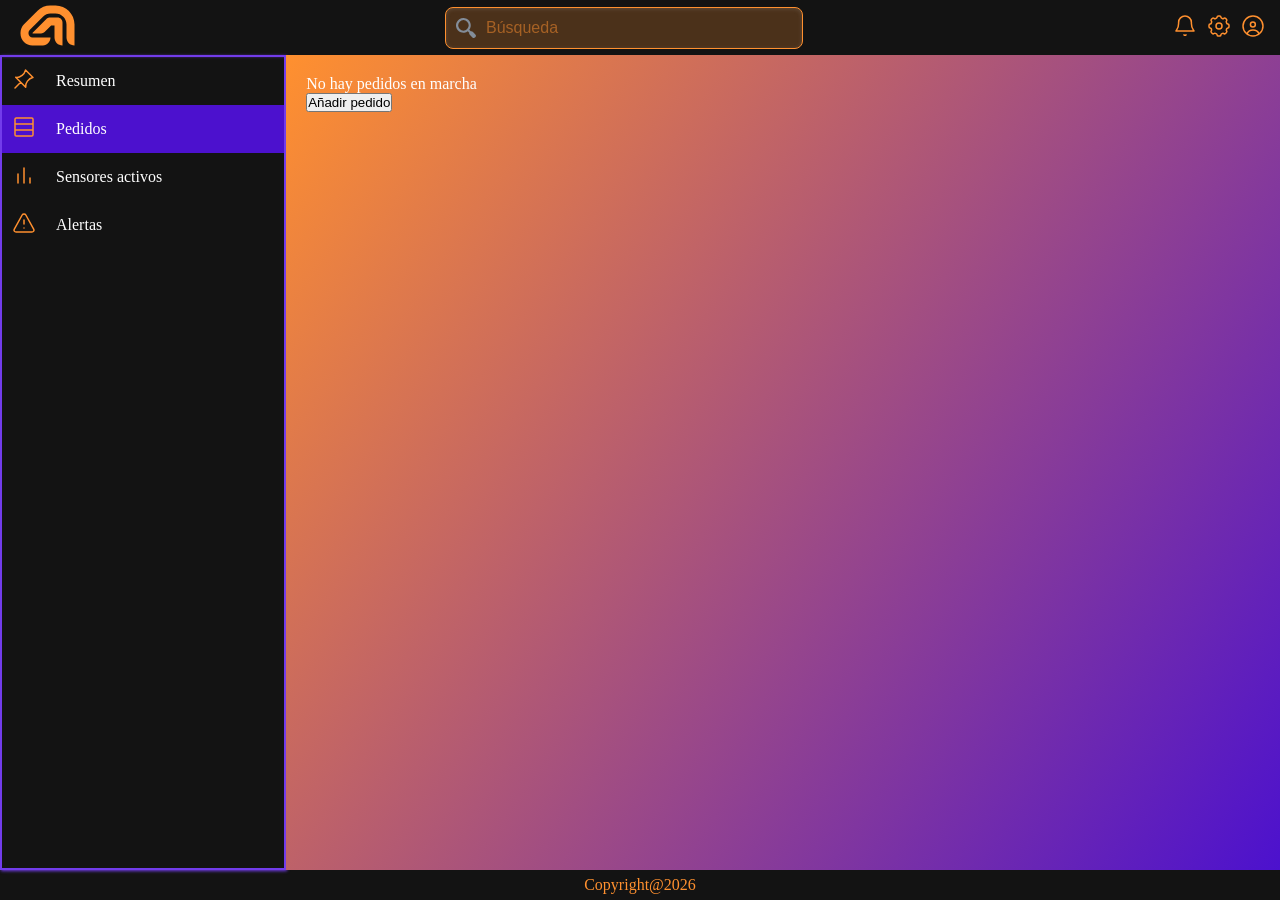
==== pedidos.html @ 4f128c08 "dia 18" ====
<!DOCTYPE html>
<html lang="es">
<head>
    <meta charset="UTF-8">
    <meta name="viewport" content="width=device-width, initial-scale=1.0">
    <title>Dashboard</title>
    <link rel="stylesheet" href="css/index.css">
</head>
<body>
    <header>
        <div id="logo" class="logo"><svg width="55" height="41" viewBox="0 0 55 41" fill="none" xmlns="http://www.w3.org/2000/svg">
<path d="M35.5 0.5C45.9934 0.5 54.5 9.00659 54.5 19.5V40.5C50.0817 40.5 46.5 36.9183 46.5 32.5V19.5C46.5 13.4249 41.5751 8.5 35.5 8.5H30.2988C27.6467 8.50004 25.1029 9.55339 23.2275 11.4287L9.67188 24.9854C8.92179 25.7354 8.50006 26.7527 8.5 27.8135V28.5C8.5 30.7091 10.2909 32.5 12.5 32.5H30.5C30.5 36.7801 27.1389 40.2748 22.9121 40.4893L22.5 40.5H12.5C5.87259 40.5 0.5 35.1274 0.5 28.5V27.8135C0.500062 24.631 1.76427 21.5785 4.01465 19.3281L17.5713 5.77246C20.9469 2.39685 25.525 0.500044 30.2988 0.5H35.5Z" fill="#ff902f"></path>
<path d="M37.5 12.5C40.2614 12.5 42.5 14.7386 42.5 17.5V40.5C38.0817 40.5 34.5 36.9183 34.5 32.5V20.5H31.1562L24.6207 27.0355C23.683 27.9732 22.4113 28.5 21.0852 28.5H12.9775C12.5588 28.5 12.3491 27.9937 12.6452 27.6976L26.3789 13.9648C27.3165 13.0272 28.588 12.5 29.9141 12.5H37.5Z" fill="#ff902f"></path>
</svg></div>
        <div id="busqueda" class="busqueda">
            <input type="text" class="input-inset" placeholder="Búsqueda"> </div>
        <div id="menu" class="menu">
            <div class="alertas menu-icon"><svg width="24" height="24" viewBox="0 0 24 24" fill="none" xmlns="http://www.w3.org/2000/svg">
<path d="M11 20.8889C11.5344 21.4827 12.4656 21.4827 13 20.8889M5.6 8.4V9.45798C5.6 11.7583 4.93512 14.0096 3.68539 15.9408L3 17H21L20.3146 15.9409C19.0649 14.0096 18.4 11.7583 18.4 9.45798V8.4C18.4 4.86537 15.5346 2 12 2C8.46538 2 5.6 4.86538 5.6 8.4Z" stroke="#ff902f" stroke-width="1.5" stroke-linecap="round" stroke-linejoin="round"></path>
</svg></div>
            <div class="configuracion menu-icon"><svg width="24" height="24" viewBox="0 0 24 24" fill="none" xmlns="http://www.w3.org/2000/svg">
<path d="M10.0761 3.16311C10.136 2.50438 10.6883 2 11.3497 2H12.6503C13.3117 2 13.864 2.50438 13.9239 3.16311C13.9731 3.70392 14.3623 4.14543 14.8708 4.336C15.0015 4.38499 15.1307 4.43724 15.2582 4.49263C15.7613 4.71129 16.3531 4.66938 16.7745 4.31818C17.2953 3.8842 18.0611 3.91894 18.5404 4.39829L19.4584 5.31623C19.9154 5.77326 19.9485 6.50338 19.5347 6.99992C19.1901 7.41349 19.158 7.99745 19.3897 8.48341C19.49 8.69386 19.5816 8.90926 19.664 9.12916C19.8546 9.63767 20.2961 10.0269 20.8369 10.0761C21.4956 10.136 22 10.6883 22 11.3497V12.6503C22 13.3117 21.4956 13.864 20.8369 13.9239C20.2961 13.9731 19.8546 14.3623 19.664 14.8708C19.59 15.0682 19.5086 15.262 19.4202 15.4518C19.2053 15.913 19.2401 16.4637 19.5658 16.8546C19.962 17.33 19.9303 18.0291 19.4927 18.4667L18.4667 19.4927C18.0291 19.9303 17.33 19.962 16.8546 19.5658C16.4637 19.2401 15.913 19.2053 15.4518 19.4202C15.262 19.5086 15.0682 19.59 14.8708 19.664C14.3623 19.8546 13.9731 20.2961 13.9239 20.8369C13.864 21.4956 13.3117 22 12.6503 22H11.3497C10.6883 22 10.136 21.4956 10.0761 20.8369C10.0269 20.2961 9.63767 19.8546 9.12917 19.664C8.90927 19.5816 8.69387 19.49 8.48343 19.3897C7.99746 19.158 7.4135 19.1901 6.99992 19.5347C6.50338 19.9485 5.77325 19.9154 5.31622 19.4584L4.39829 18.5404C3.91893 18.0611 3.8842 17.2953 4.31818 16.7745C4.66939 16.3531 4.71129 15.7613 4.49263 15.2582C4.43724 15.1307 4.385 15.0016 4.336 14.8708C4.14544 14.3623 3.70392 13.9731 3.16311 13.9239C2.50438 13.864 2 13.3117 2 12.6503V11.3497C2 10.6883 2.50438 10.136 3.16311 10.0761C3.70393 10.0269 4.14544 9.63768 4.33601 9.12917C4.3936 8.9755 4.45568 8.82402 4.52209 8.67489C4.7571 8.14716 4.71804 7.52257 4.34821 7.07877C3.89722 6.53758 3.93332 5.74179 4.43145 5.24365L5.24364 4.43146C5.74178 3.93332 6.53757 3.89722 7.07876 4.34822C7.52256 4.71805 8.14715 4.7571 8.67488 4.52209C8.82401 4.45568 8.97549 4.3936 9.12916 4.33601C9.63767 4.14544 10.0269 3.70393 10.0761 3.16311Z" stroke="#ff902f" stroke-width="1.5" stroke-linecap="round" stroke-linejoin="round"></path>
<path d="M15 12C15 13.6569 13.6569 15 12 15C10.3431 15 9 13.6569 9 12C9 10.3431 10.3431 9 12 9C13.6569 9 15 10.3431 15 12Z" stroke="#ff902f" stroke-width="1.5" stroke-linecap="round" stroke-linejoin="round"></path>
</svg></div>
            <div class="usuario menu-icon"><svg width="24" height="24" viewBox="0 0 24 24" fill="none" xmlns="http://www.w3.org/2000/svg">
<path d="M5.75988 19.8248C6.9173 17.5547 9.27709 16 12 16C14.7019 16 17.0462 17.5308 18.2131 19.7723M14.3333 10.4444C14.3333 11.7945 13.2389 12.8889 11.8889 12.8889C10.5389 12.8889 9.44444 11.7945 9.44444 10.4444C9.44444 9.09442 10.5389 8 11.8889 8C13.2389 8 14.3333 9.09442 14.3333 10.4444ZM12 22C6.47715 22 2 17.5228 2 12C2 6.47715 6.47715 2 12 2C17.5228 2 22 6.47715 22 12C22 17.5228 17.5228 22 12 22Z" stroke="#ff902f" stroke-width="1.5" stroke-linecap="round" stroke-linejoin="round"></path>
</svg></div>
        </div>
    </header>
  
    <main id="container-main"> 
    <div id="container-navegacion">
        <ul id="navegacion">
            <li ><a href="index.html"><span class="icon"><svg width="24" height="24" viewBox="0 0 24 24" fill="none" xmlns="http://www.w3.org/2000/svg">
<path d="M3 21L8.70297 15.297M8.70297 15.297L13.6931 20.2871C13.4081 18.1784 13.9837 16.0436 15.2901 14.3639L15.6661 13.8805C16.9294 12.2562 18.692 11.0925 20.682 10.5688L21 10.4851L13.5149 3L13.4312 3.318C12.9075 5.30803 11.7438 7.07057 10.1195 8.33393L9.63607 8.7099C7.95638 10.0163 5.82164 10.5919 3.71287 10.3069L8.70297 15.297Z" stroke="#ff902f" stroke-width="1.5" stroke-linecap="round" stroke-linejoin="round"></path>
</svg></span> Resumen</a></li>
            <li class="active"><a href="pedidos.html"><span class="icon"><svg width="24" height="24" viewBox="0 0 24 24" fill="none" xmlns="http://www.w3.org/2000/svg">
<path d="M3 15H21M3 9H21M4.25 21H19.75C20.4404 21 21 20.4404 21 19.75V4.25C21 3.55964 20.4404 3 19.75 3H4.25C3.55964 3 3 3.55964 3 4.25V19.75C3 20.4404 3.55964 21 4.25 21Z" stroke="#ff902f" stroke-width="1.5" stroke-linecap="round" stroke-linejoin="round"></path>
</svg></span> Pedidos</a></li>
            <li><a href="sensores.html"><span class="icon"><svg width="24" height="24" viewBox="0 0 24 24" fill="none" xmlns="http://www.w3.org/2000/svg">
<path d="M12 5V20M18 15V20M6 11L6 20" stroke="#ff902f" stroke-width="1.5" stroke-linecap="round" stroke-linejoin="round"></path>
</svg></span> Sensores activos</a></li>
            <li><a href="alertas.html"><span class="icon"><svg width="24" height="24" viewBox="0 0 24 24" fill="none" xmlns="http://www.w3.org/2000/svg">
<path d="M12 9V13M12 17.0195V17M10.1643 4.00506L2.20164 18.4695C1.55571 19.6428 2.54022 21 4.0373 21H19.9627C21.4598 21 22.4443 19.6428 21.7984 18.4695L13.8357 4.00506C13.0979 2.66498 10.9021 2.66498 10.1643 4.00506Z" stroke="#ff902f" stroke-width="1.5" stroke-linecap="round" stroke-linejoin="round"></path>
</svg></span> Alertas</a></li>
          
        </ul>
    </div>
        <article class="content-main">
            <section class="pedidos">No hay pedidos en marcha
                <div class="icon"><button>Añadir pedido</button></div>
            </section>
            <section class="form">
                <form action="">
                    
                </form>
            </section>
            
        </article>
    </main>
    <footer>
        Copyright@2026
    </footer>
</body>
</html>
---- css/index.css ----
@import url('https://fonts.googleapis.com/css2?family=Quicksand:wght@300..700&display=swap');
:root{
    --primary-color: #723CEB;
    --purple-gradient: #4C11ce;
    --orange-gradient: #ff902f;
    --color-background: #131313;
    --color-text: #ffffff;
    --p-low: 5px;
    --p-medio:10px;
    --p-high:20px;
    --m-medio:10px;
    --m-high: 20px;

}

*{
    padding: 0;
    margin: 0;
}
.button{
    border-radius: 50px;
background: linear-gradient(145deg,#f0f0f0, #cacaca);
box-shadow:  20px 20px 60px #bebebe,
             -20px -20px 60px #ffffff;
}

body{
   display: flex;
   height: 100dvh;
   flex-direction: column;
    background-color: var(--color-background);
    color: var(--color-text) ;
}
header{
    display: flex;
    justify-content: space-between;
    align-items:center;
    width: 100%;
    box-shadow: 1px 1px 3px var(--primary-color);

    #logo{
        padding: var(--p-low);
        padding-left: var(--p-high);
    }
    
}
/* Input Search */
.input-inset{
font-size: 16px;
line-height: 1.5;
background: #ff902f3c;
background-image: url("data:image/svg+xml;utf8,<svg xmlns='http://www.w3.org/2000/svg' width='19' height='19' viewBox='0 0 19 19'><path fill='%23838D99' d='M13.98 12.57a2 2 0 0 1 1.93.52l2.5 2.5a2 2 0 0 1-2.82 2.82l-2.5-2.5a2 2 0 0 1-.52-1.93l-1.38-1.37a7 7 0 1 1 1.42-1.42l1.37 1.38zm-3.37-2.03a5 5 0 1 0-7.08-7.08 5 5 0 0 0 7.08 7.08z'></path></svg>");
background-repeat: no-repeat;
background-position: 10px 10px;
background-size: 20px 20px;
border: 1px solid var(--orange-gradient);
box-shadow: inset 0 1px 4px 0 rgba(188, 184, 184, 0.2);
border-radius: 8px;
width: 300px;
padding: .5em 1em .5em 2.5em;
} 

.input-inset::placeholder{
  color: #ff902f81;
}

.input-inset:focus {
  outline: none;
  border: 1px solid var(--primary-color);
  color: #f0f0f0;
}

#menu{
    display: flex;
    justify-content: space-around;
    padding-right: var(--p-medio);
   
    .menu-icon{
        padding: var(--p-low);
    }
    .menu-icon:hover{
        
        background-color: var(--purple-gradient);
    }
}

/* main */
main{
    flex: 1;
    height: 100%;
}

#container-main{
    display: flex;
    /* justify-content: space-between; */
    
    #container-navegacion{
        width: 30%;
        display: flex;
        flex-direction: column;
        gap: var(--p-low);
        box-shadow: 1px 1px 3px var(--primary-color);

       
    }
}
#navegacion{
    /* padding: var(--p-low); */
    border: 2px solid var(--primary-color);
    height: 100%;
}

#navegacion li a{
                color: #ffffff;
                text-decoration: none;
                cursor: pointer;
                width: 100%;
                 display: flex;
            flex-direction: row;
            align-items: center;
            gap: var(--p-high);
            padding: var(--p-medio);
            }
#navegacion li:hover{
            background-color: var(--purple-gradient);
          
}
#navegacion .active{
    background-color: var(--purple-gradient);
}

.content-main{
    padding: var(--p-high);
    width: 100%;
    background-image: linear-gradient(125deg, var(--orange-gradient), var(--purple-gradient));
}
footer{
    min-height: 30px;
    display: flex;
    flex-direction: column;
    justify-content: center;
    align-items: center;
    color: var(--orange-gradient);
}
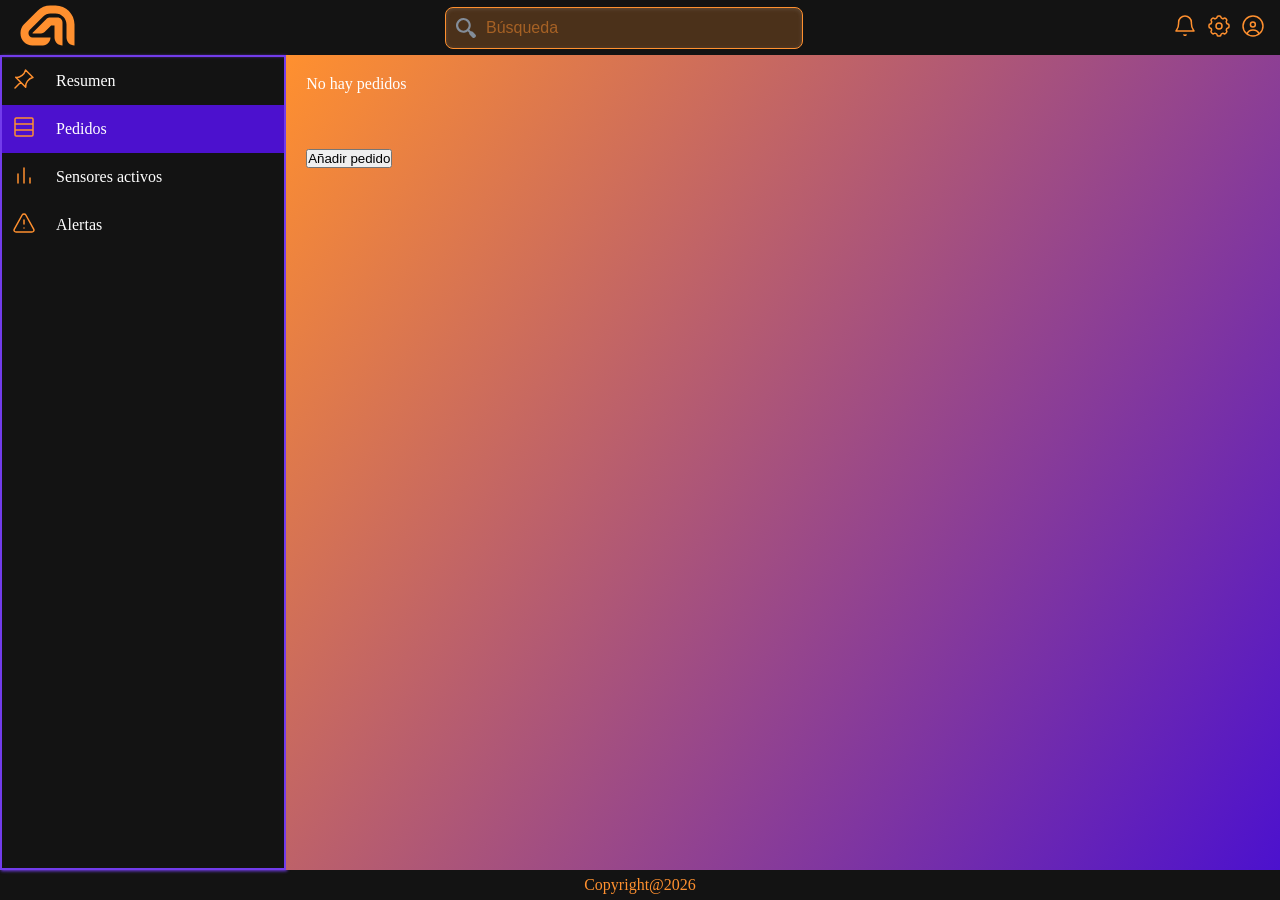
==== commit 7db39eb3: "dia 25 añadir formulario, añadir datos y crear tabla que se autorrellena con los datos" ====
--- a/pedidos.html
+++ b/pedidos.html
@@ -1,65 +1,238 @@
-<!DOCTYPE html>
+<!doctype html>
 <html lang="es">
-<head>
-    <meta charset="UTF-8">
-    <meta name="viewport" content="width=device-width, initial-scale=1.0">
+  <head>
+    <meta charset="UTF-8" />
+    <meta name="viewport" content="width=device-width, initial-scale=1.0" />
     <title>Dashboard</title>
-    <link rel="stylesheet" href="css/index.css">
-</head>
-<body>
+    <link rel="stylesheet" href="css/index.css" />
+    <link rel="stylesheet" href="css/pedidos.css" />
+  </head>
+  <body>
     <header>
-        <div id="logo" class="logo"><svg width="55" height="41" viewBox="0 0 55 41" fill="none" xmlns="http://www.w3.org/2000/svg">
-<path d="M35.5 0.5C45.9934 0.5 54.5 9.00659 54.5 19.5V40.5C50.0817 40.5 46.5 36.9183 46.5 32.5V19.5C46.5 13.4249 41.5751 8.5 35.5 8.5H30.2988C27.6467 8.50004 25.1029 9.55339 23.2275 11.4287L9.67188 24.9854C8.92179 25.7354 8.50006 26.7527 8.5 27.8135V28.5C8.5 30.7091 10.2909 32.5 12.5 32.5H30.5C30.5 36.7801 27.1389 40.2748 22.9121 40.4893L22.5 40.5H12.5C5.87259 40.5 0.5 35.1274 0.5 28.5V27.8135C0.500062 24.631 1.76427 21.5785 4.01465 19.3281L17.5713 5.77246C20.9469 2.39685 25.525 0.500044 30.2988 0.5H35.5Z" fill="#ff902f"></path>
-<path d="M37.5 12.5C40.2614 12.5 42.5 14.7386 42.5 17.5V40.5C38.0817 40.5 34.5 36.9183 34.5 32.5V20.5H31.1562L24.6207 27.0355C23.683 27.9732 22.4113 28.5 21.0852 28.5H12.9775C12.5588 28.5 12.3491 27.9937 12.6452 27.6976L26.3789 13.9648C27.3165 13.0272 28.588 12.5 29.9141 12.5H37.5Z" fill="#ff902f"></path>
-</svg></div>
-        <div id="busqueda" class="busqueda">
-            <input type="text" class="input-inset" placeholder="Búsqueda"> </div>
-        <div id="menu" class="menu">
-            <div class="alertas menu-icon"><svg width="24" height="24" viewBox="0 0 24 24" fill="none" xmlns="http://www.w3.org/2000/svg">
-<path d="M11 20.8889C11.5344 21.4827 12.4656 21.4827 13 20.8889M5.6 8.4V9.45798C5.6 11.7583 4.93512 14.0096 3.68539 15.9408L3 17H21L20.3146 15.9409C19.0649 14.0096 18.4 11.7583 18.4 9.45798V8.4C18.4 4.86537 15.5346 2 12 2C8.46538 2 5.6 4.86538 5.6 8.4Z" stroke="#ff902f" stroke-width="1.5" stroke-linecap="round" stroke-linejoin="round"></path>
-</svg></div>
-            <div class="configuracion menu-icon"><svg width="24" height="24" viewBox="0 0 24 24" fill="none" xmlns="http://www.w3.org/2000/svg">
-<path d="M10.0761 3.16311C10.136 2.50438 10.6883 2 11.3497 2H12.6503C13.3117 2 13.864 2.50438 13.9239 3.16311C13.9731 3.70392 14.3623 4.14543 14.8708 4.336C15.0015 4.38499 15.1307 4.43724 15.2582 4.49263C15.7613 4.71129 16.3531 4.66938 16.7745 4.31818C17.2953 3.8842 18.0611 3.91894 18.5404 4.39829L19.4584 5.31623C19.9154 5.77326 19.9485 6.50338 19.5347 6.99992C19.1901 7.41349 19.158 7.99745 19.3897 8.48341C19.49 8.69386 19.5816 8.90926 19.664 9.12916C19.8546 9.63767 20.2961 10.0269 20.8369 10.0761C21.4956 10.136 22 10.6883 22 11.3497V12.6503C22 13.3117 21.4956 13.864 20.8369 13.9239C20.2961 13.9731 19.8546 14.3623 19.664 14.8708C19.59 15.0682 19.5086 15.262 19.4202 15.4518C19.2053 15.913 19.2401 16.4637 19.5658 16.8546C19.962 17.33 19.9303 18.0291 19.4927 18.4667L18.4667 19.4927C18.0291 19.9303 17.33 19.962 16.8546 19.5658C16.4637 19.2401 15.913 19.2053 15.4518 19.4202C15.262 19.5086 15.0682 19.59 14.8708 19.664C14.3623 19.8546 13.9731 20.2961 13.9239 20.8369C13.864 21.4956 13.3117 22 12.6503 22H11.3497C10.6883 22 10.136 21.4956 10.0761 20.8369C10.0269 20.2961 9.63767 19.8546 9.12917 19.664C8.90927 19.5816 8.69387 19.49 8.48343 19.3897C7.99746 19.158 7.4135 19.1901 6.99992 19.5347C6.50338 19.9485 5.77325 19.9154 5.31622 19.4584L4.39829 18.5404C3.91893 18.0611 3.8842 17.2953 4.31818 16.7745C4.66939 16.3531 4.71129 15.7613 4.49263 15.2582C4.43724 15.1307 4.385 15.0016 4.336 14.8708C4.14544 14.3623 3.70392 13.9731 3.16311 13.9239C2.50438 13.864 2 13.3117 2 12.6503V11.3497C2 10.6883 2.50438 10.136 3.16311 10.0761C3.70393 10.0269 4.14544 9.63768 4.33601 9.12917C4.3936 8.9755 4.45568 8.82402 4.52209 8.67489C4.7571 8.14716 4.71804 7.52257 4.34821 7.07877C3.89722 6.53758 3.93332 5.74179 4.43145 5.24365L5.24364 4.43146C5.74178 3.93332 6.53757 3.89722 7.07876 4.34822C7.52256 4.71805 8.14715 4.7571 8.67488 4.52209C8.82401 4.45568 8.97549 4.3936 9.12916 4.33601C9.63767 4.14544 10.0269 3.70393 10.0761 3.16311Z" stroke="#ff902f" stroke-width="1.5" stroke-linecap="round" stroke-linejoin="round"></path>
-<path d="M15 12C15 13.6569 13.6569 15 12 15C10.3431 15 9 13.6569 9 12C9 10.3431 10.3431 9 12 9C13.6569 9 15 10.3431 15 12Z" stroke="#ff902f" stroke-width="1.5" stroke-linecap="round" stroke-linejoin="round"></path>
-</svg></div>
-            <div class="usuario menu-icon"><svg width="24" height="24" viewBox="0 0 24 24" fill="none" xmlns="http://www.w3.org/2000/svg">
-<path d="M5.75988 19.8248C6.9173 17.5547 9.27709 16 12 16C14.7019 16 17.0462 17.5308 18.2131 19.7723M14.3333 10.4444C14.3333 11.7945 13.2389 12.8889 11.8889 12.8889C10.5389 12.8889 9.44444 11.7945 9.44444 10.4444C9.44444 9.09442 10.5389 8 11.8889 8C13.2389 8 14.3333 9.09442 14.3333 10.4444ZM12 22C6.47715 22 2 17.5228 2 12C2 6.47715 6.47715 2 12 2C17.5228 2 22 6.47715 22 12C22 17.5228 17.5228 22 12 22Z" stroke="#ff902f" stroke-width="1.5" stroke-linecap="round" stroke-linejoin="round"></path>
-</svg></div>
+      <div id="logo" class="logo">
+        <svg
+          width="55"
+          height="41"
+          viewBox="0 0 55 41"
+          fill="none"
+          xmlns="http://www.w3.org/2000/svg"
+        >
+          <path
+            d="M35.5 0.5C45.9934 0.5 54.5 9.00659 54.5 19.5V40.5C50.0817 40.5 46.5 36.9183 46.5 32.5V19.5C46.5 13.4249 41.5751 8.5 35.5 8.5H30.2988C27.6467 8.50004 25.1029 9.55339 23.2275 11.4287L9.67188 24.9854C8.92179 25.7354 8.50006 26.7527 8.5 27.8135V28.5C8.5 30.7091 10.2909 32.5 12.5 32.5H30.5C30.5 36.7801 27.1389 40.2748 22.9121 40.4893L22.5 40.5H12.5C5.87259 40.5 0.5 35.1274 0.5 28.5V27.8135C0.500062 24.631 1.76427 21.5785 4.01465 19.3281L17.5713 5.77246C20.9469 2.39685 25.525 0.500044 30.2988 0.5H35.5Z"
+            fill="#ff902f"
+          ></path>
+          <path
+            d="M37.5 12.5C40.2614 12.5 42.5 14.7386 42.5 17.5V40.5C38.0817 40.5 34.5 36.9183 34.5 32.5V20.5H31.1562L24.6207 27.0355C23.683 27.9732 22.4113 28.5 21.0852 28.5H12.9775C12.5588 28.5 12.3491 27.9937 12.6452 27.6976L26.3789 13.9648C27.3165 13.0272 28.588 12.5 29.9141 12.5H37.5Z"
+            fill="#ff902f"
+          ></path>
+        </svg>
+      </div>
+      <div id="busqueda" class="busqueda">
+        <input type="text" class="input-inset" placeholder="Búsqueda" />
+      </div>
+      <div id="menu" class="menu">
+        <div class="alertas menu-icon">
+          <svg
+            width="24"
+            height="24"
+            viewBox="0 0 24 24"
+            fill="none"
+            xmlns="http://www.w3.org/2000/svg"
+          >
+            <path
+              d="M11 20.8889C11.5344 21.4827 12.4656 21.4827 13 20.8889M5.6 8.4V9.45798C5.6 11.7583 4.93512 14.0096 3.68539 15.9408L3 17H21L20.3146 15.9409C19.0649 14.0096 18.4 11.7583 18.4 9.45798V8.4C18.4 4.86537 15.5346 2 12 2C8.46538 2 5.6 4.86538 5.6 8.4Z"
+              stroke="#ff902f"
+              stroke-width="1.5"
+              stroke-linecap="round"
+              stroke-linejoin="round"
+            ></path>
+          </svg>
         </div>
+        <div class="configuracion menu-icon">
+          <svg
+            width="24"
+            height="24"
+            viewBox="0 0 24 24"
+            fill="none"
+            xmlns="http://www.w3.org/2000/svg"
+          >
+            <path
+              d="M10.0761 3.16311C10.136 2.50438 10.6883 2 11.3497 2H12.6503C13.3117 2 13.864 2.50438 13.9239 3.16311C13.9731 3.70392 14.3623 4.14543 14.8708 4.336C15.0015 4.38499 15.1307 4.43724 15.2582 4.49263C15.7613 4.71129 16.3531 4.66938 16.7745 4.31818C17.2953 3.8842 18.0611 3.91894 18.5404 4.39829L19.4584 5.31623C19.9154 5.77326 19.9485 6.50338 19.5347 6.99992C19.1901 7.41349 19.158 7.99745 19.3897 8.48341C19.49 8.69386 19.5816 8.90926 19.664 9.12916C19.8546 9.63767 20.2961 10.0269 20.8369 10.0761C21.4956 10.136 22 10.6883 22 11.3497V12.6503C22 13.3117 21.4956 13.864 20.8369 13.9239C20.2961 13.9731 19.8546 14.3623 19.664 14.8708C19.59 15.0682 19.5086 15.262 19.4202 15.4518C19.2053 15.913 19.2401 16.4637 19.5658 16.8546C19.962 17.33 19.9303 18.0291 19.4927 18.4667L18.4667 19.4927C18.0291 19.9303 17.33 19.962 16.8546 19.5658C16.4637 19.2401 15.913 19.2053 15.4518 19.4202C15.262 19.5086 15.0682 19.59 14.8708 19.664C14.3623 19.8546 13.9731 20.2961 13.9239 20.8369C13.864 21.4956 13.3117 22 12.6503 22H11.3497C10.6883 22 10.136 21.4956 10.0761 20.8369C10.0269 20.2961 9.63767 19.8546 9.12917 19.664C8.90927 19.5816 8.69387 19.49 8.48343 19.3897C7.99746 19.158 7.4135 19.1901 6.99992 19.5347C6.50338 19.9485 5.77325 19.9154 5.31622 19.4584L4.39829 18.5404C3.91893 18.0611 3.8842 17.2953 4.31818 16.7745C4.66939 16.3531 4.71129 15.7613 4.49263 15.2582C4.43724 15.1307 4.385 15.0016 4.336 14.8708C4.14544 14.3623 3.70392 13.9731 3.16311 13.9239C2.50438 13.864 2 13.3117 2 12.6503V11.3497C2 10.6883 2.50438 10.136 3.16311 10.0761C3.70393 10.0269 4.14544 9.63768 4.33601 9.12917C4.3936 8.9755 4.45568 8.82402 4.52209 8.67489C4.7571 8.14716 4.71804 7.52257 4.34821 7.07877C3.89722 6.53758 3.93332 5.74179 4.43145 5.24365L5.24364 4.43146C5.74178 3.93332 6.53757 3.89722 7.07876 4.34822C7.52256 4.71805 8.14715 4.7571 8.67488 4.52209C8.82401 4.45568 8.97549 4.3936 9.12916 4.33601C9.63767 4.14544 10.0269 3.70393 10.0761 3.16311Z"
+              stroke="#ff902f"
+              stroke-width="1.5"
+              stroke-linecap="round"
+              stroke-linejoin="round"
+            ></path>
+            <path
+              d="M15 12C15 13.6569 13.6569 15 12 15C10.3431 15 9 13.6569 9 12C9 10.3431 10.3431 9 12 9C13.6569 9 15 10.3431 15 12Z"
+              stroke="#ff902f"
+              stroke-width="1.5"
+              stroke-linecap="round"
+              stroke-linejoin="round"
+            ></path>
+          </svg>
+        </div>
+        <div class="usuario menu-icon">
+          <svg
+            width="24"
+            height="24"
+            viewBox="0 0 24 24"
+            fill="none"
+            xmlns="http://www.w3.org/2000/svg"
+          >
+            <path
+              d="M5.75988 19.8248C6.9173 17.5547 9.27709 16 12 16C14.7019 16 17.0462 17.5308 18.2131 19.7723M14.3333 10.4444C14.3333 11.7945 13.2389 12.8889 11.8889 12.8889C10.5389 12.8889 9.44444 11.7945 9.44444 10.4444C9.44444 9.09442 10.5389 8 11.8889 8C13.2389 8 14.3333 9.09442 14.3333 10.4444ZM12 22C6.47715 22 2 17.5228 2 12C2 6.47715 6.47715 2 12 2C17.5228 2 22 6.47715 22 12C22 17.5228 17.5228 22 12 22Z"
+              stroke="#ff902f"
+              stroke-width="1.5"
+              stroke-linecap="round"
+              stroke-linejoin="round"
+            ></path>
+          </svg>
+        </div>
+      </div>
     </header>
-  
-    <main id="container-main"> 
-    <div id="container-navegacion">
+
+    <main id="container-main">
+      <div id="container-navegacion">
         <ul id="navegacion">
-            <li ><a href="index.html"><span class="icon"><svg width="24" height="24" viewBox="0 0 24 24" fill="none" xmlns="http://www.w3.org/2000/svg">
-<path d="M3 21L8.70297 15.297M8.70297 15.297L13.6931 20.2871C13.4081 18.1784 13.9837 16.0436 15.2901 14.3639L15.6661 13.8805C16.9294 12.2562 18.692 11.0925 20.682 10.5688L21 10.4851L13.5149 3L13.4312 3.318C12.9075 5.30803 11.7438 7.07057 10.1195 8.33393L9.63607 8.7099C7.95638 10.0163 5.82164 10.5919 3.71287 10.3069L8.70297 15.297Z" stroke="#ff902f" stroke-width="1.5" stroke-linecap="round" stroke-linejoin="round"></path>
-</svg></span> Resumen</a></li>
-            <li class="active"><a href="pedidos.html"><span class="icon"><svg width="24" height="24" viewBox="0 0 24 24" fill="none" xmlns="http://www.w3.org/2000/svg">
-<path d="M3 15H21M3 9H21M4.25 21H19.75C20.4404 21 21 20.4404 21 19.75V4.25C21 3.55964 20.4404 3 19.75 3H4.25C3.55964 3 3 3.55964 3 4.25V19.75C3 20.4404 3.55964 21 4.25 21Z" stroke="#ff902f" stroke-width="1.5" stroke-linecap="round" stroke-linejoin="round"></path>
-</svg></span> Pedidos</a></li>
-            <li><a href="sensores.html"><span class="icon"><svg width="24" height="24" viewBox="0 0 24 24" fill="none" xmlns="http://www.w3.org/2000/svg">
-<path d="M12 5V20M18 15V20M6 11L6 20" stroke="#ff902f" stroke-width="1.5" stroke-linecap="round" stroke-linejoin="round"></path>
-</svg></span> Sensores activos</a></li>
-            <li><a href="alertas.html"><span class="icon"><svg width="24" height="24" viewBox="0 0 24 24" fill="none" xmlns="http://www.w3.org/2000/svg">
-<path d="M12 9V13M12 17.0195V17M10.1643 4.00506L2.20164 18.4695C1.55571 19.6428 2.54022 21 4.0373 21H19.9627C21.4598 21 22.4443 19.6428 21.7984 18.4695L13.8357 4.00506C13.0979 2.66498 10.9021 2.66498 10.1643 4.00506Z" stroke="#ff902f" stroke-width="1.5" stroke-linecap="round" stroke-linejoin="round"></path>
-</svg></span> Alertas</a></li>
-          
+          <li>
+            <a href="index.html"
+              ><span class="icon"
+                ><svg
+                  width="24"
+                  height="24"
+                  viewBox="0 0 24 24"
+                  fill="none"
+                  xmlns="http://www.w3.org/2000/svg"
+                >
+                  <path
+                    d="M3 21L8.70297 15.297M8.70297 15.297L13.6931 20.2871C13.4081 18.1784 13.9837 16.0436 15.2901 14.3639L15.6661 13.8805C16.9294 12.2562 18.692 11.0925 20.682 10.5688L21 10.4851L13.5149 3L13.4312 3.318C12.9075 5.30803 11.7438 7.07057 10.1195 8.33393L9.63607 8.7099C7.95638 10.0163 5.82164 10.5919 3.71287 10.3069L8.70297 15.297Z"
+                    stroke="#ff902f"
+                    stroke-width="1.5"
+                    stroke-linecap="round"
+                    stroke-linejoin="round"
+                  ></path></svg
+              ></span>
+              Resumen</a
+            >
+          </li>
+          <li class="active">
+            <a href="pedidos.html"
+              ><span class="icon"
+                ><svg
+                  width="24"
+                  height="24"
+                  viewBox="0 0 24 24"
+                  fill="none"
+                  xmlns="http://www.w3.org/2000/svg"
+                >
+                  <path
+                    d="M3 15H21M3 9H21M4.25 21H19.75C20.4404 21 21 20.4404 21 19.75V4.25C21 3.55964 20.4404 3 19.75 3H4.25C3.55964 3 3 3.55964 3 4.25V19.75C3 20.4404 3.55964 21 4.25 21Z"
+                    stroke="#ff902f"
+                    stroke-width="1.5"
+                    stroke-linecap="round"
+                    stroke-linejoin="round"
+                  ></path></svg
+              ></span>
+              Pedidos</a
+            >
+          </li>
+          <li>
+            <a href="sensores.html"
+              ><span class="icon"
+                ><svg
+                  width="24"
+                  height="24"
+                  viewBox="0 0 24 24"
+                  fill="none"
+                  xmlns="http://www.w3.org/2000/svg"
+                >
+                  <path
+                    d="M12 5V20M18 15V20M6 11L6 20"
+                    stroke="#ff902f"
+                    stroke-width="1.5"
+                    stroke-linecap="round"
+                    stroke-linejoin="round"
+                  ></path></svg
+              ></span>
+              Sensores activos</a
+            >
+          </li>
+          <li>
+            <a href="alertas.html"
+              ><span class="icon"
+                ><svg
+                  width="24"
+                  height="24"
+                  viewBox="0 0 24 24"
+                  fill="none"
+                  xmlns="http://www.w3.org/2000/svg"
+                >
+                  <path
+                    d="M12 9V13M12 17.0195V17M10.1643 4.00506L2.20164 18.4695C1.55571 19.6428 2.54022 21 4.0373 21H19.9627C21.4598 21 22.4443 19.6428 21.7984 18.4695L13.8357 4.00506C13.0979 2.66498 10.9021 2.66498 10.1643 4.00506Z"
+                    stroke="#ff902f"
+                    stroke-width="1.5"
+                    stroke-linecap="round"
+                    stroke-linejoin="round"
+                  ></path></svg
+              ></span>
+              Alertas</a
+            >
+          </li>
         </ul>
-    </div>
-        <article class="content-main">
-            <section class="pedidos">No hay pedidos en marcha
-                <div class="icon"><button>Añadir pedido</button></div>
-            </section>
-            <section class="form">
-                <form action="">
-                    
-                </form>
-            </section>
-            
-        </article>
+      </div>
+      <article class="content-main">
+        <section class="pedidos">
+          <p id="nohaypedidos">No hay pedidos</p>
+          <table id="tablaPedidos" class="hidden">
+            <thead>
+              <tr>
+                <th>Id</th>
+                <th>Origen</th>
+                <th>Destino</th>
+                <th>Paciente</th>
+                <th>Tipo</th>
+                <th>Temp. Mín</th>
+                <th>Temp. Máx</th>
+              </tr>
+            </thead>
+            <tbody></tbody>
+          </table>
+
+          <div id="btn-add" class="icon"><button>Añadir pedido</button></div>
+        </section>
+        <section id="form" class="form hidden">
+          <form method="post" id="data">
+            <label for="origen">Origen (Clínica)</label>
+            <input type="text" id="origen" name="origen" required />
+
+            <label for="destino">Destino (Laboratorio)</label>
+            <input type="text" id="destino" name="destino" required />
+
+            <label for="paciente">Paciente / Identificador</label>
+            <input type="text" id="paciente" name="paciente" required />
+
+            <label for="tipo">Tipo de muestra</label>
+            <select id="tipo" name="tipo" required>
+              <option value="">Selecciona...</option>
+              <option value="sangre">Sangre</option>
+              <option value="orina">Orina</option>
+              <option value="tejido">Tejido</option>
+              <option value="hisopo">Hisopo</option>
+              <option value="otros">Otros</option>
+            </select>
+
+            <label for="temp-min">Temperatura mínima</label>
+            <input type="number" id="temp-min" name="temp-min" />
+            <label for="temp-max">Temperatura máxima</label>
+            <input type="number" id="temp-max" name="temp-max" />
+
+            <button type="submit">Enviar pedido</button>
+          </form>
+        </section>
+      </article>
     </main>
-    <footer>
-        Copyright@2026
-    </footer>
-</body>
-</html>+    <footer>Copyright@2026</footer>
+    <script src="js/pedidos.js"></script>
+  </body>
+</html>
--- a/css/index.css
+++ b/css/index.css
@@ -141,4 +141,4 @@
     justify-content: center;
     align-items: center;
     color: var(--orange-gradient);
-}+}
--- a/css/pedidos.css
+++ b/css/pedidos.css
@@ -0,0 +1,13 @@
+.hidden{
+    visibility: hidden;
+}
+table {
+  margin-top: 20px;
+  border-collapse: collapse;
+  width: 100%;
+}
+
+th, td {
+  border: 1px solid #ccc;
+  padding: 8px;
+}
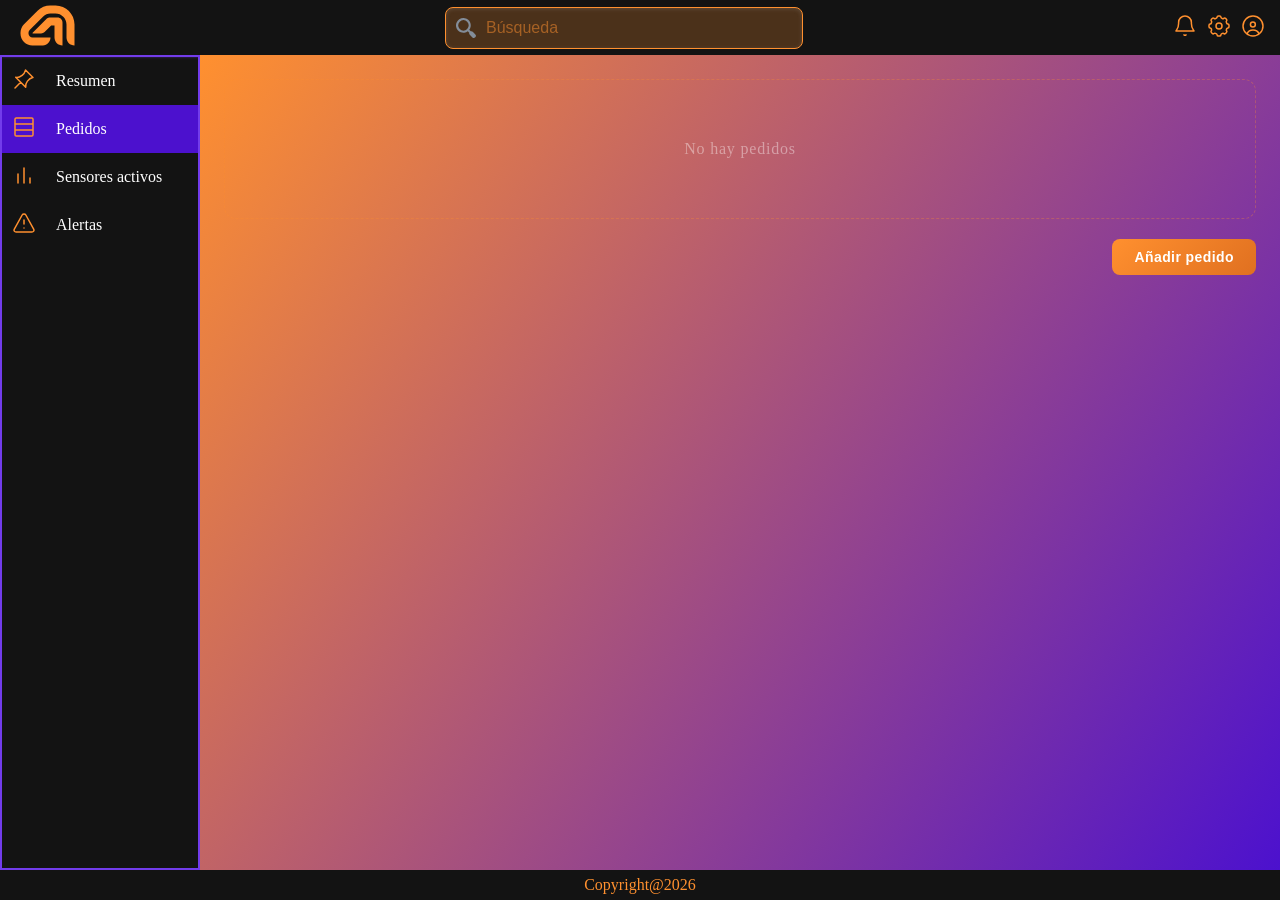
==== commit ca2e1f2c: "día 3, terminar css, pagina pedidos y resumen. añadida logica para guardar en localstorage" ====
--- a/pedidos.html
+++ b/pedidos.html
@@ -233,6 +233,7 @@
       </article>
     </main>
     <footer>Copyright@2026</footer>
+    <script src="js/storage.js"></script>
     <script src="js/pedidos.js"></script>
   </body>
 </html>
--- a/css/index.css
+++ b/css/index.css
@@ -1,66 +1,65 @@
-@import url('https://fonts.googleapis.com/css2?family=Quicksand:wght@300..700&display=swap');
-:root{
-    --primary-color: #723CEB;
-    --purple-gradient: #4C11ce;
-    --orange-gradient: #ff902f;
-    --color-background: #131313;
-    --color-text: #ffffff;
-    --p-low: 5px;
-    --p-medio:10px;
-    --p-high:20px;
-    --m-medio:10px;
-    --m-high: 20px;
-
-}
-
-*{
-    padding: 0;
-    margin: 0;
-}
-.button{
-    border-radius: 50px;
-background: linear-gradient(145deg,#f0f0f0, #cacaca);
-box-shadow:  20px 20px 60px #bebebe,
-             -20px -20px 60px #ffffff;
-}
-
-body{
-   display: flex;
-   height: 100dvh;
-   flex-direction: column;
-    background-color: var(--color-background);
-    color: var(--color-text) ;
-}
-header{
-    display: flex;
-    justify-content: space-between;
-    align-items:center;
-    width: 100%;
-    box-shadow: 1px 1px 3px var(--primary-color);
-
-    #logo{
-        padding: var(--p-low);
-        padding-left: var(--p-high);
-    }
-    
+@import url("https://fonts.googleapis.com/css2?family=Quicksand:wght@300..700&display=swap");
+:root {
+  --primary-color: #723ceb;
+  --purple-gradient: #4c11ce;
+  --orange-gradient: #ff902f;
+  --color-background: #131313;
+  --color-text: #ffffff;
+  --p-low: 5px;
+  --p-medio: 10px;
+  --p-high: 20px;
+  --m-medio: 10px;
+  --m-high: 20px;
+}
+
+* {
+  padding: 0;
+  margin: 0;
+}
+.button {
+  border-radius: 50px;
+  background: linear-gradient(145deg, #f0f0f0, #cacaca);
+  box-shadow:
+    20px 20px 60px #bebebe,
+    -20px -20px 60px #ffffff;
+}
+
+body {
+  display: flex;
+  height: 100dvh;
+  flex-direction: column;
+  background-color: var(--color-background);
+  color: var(--color-text);
+}
+header {
+  display: flex;
+  justify-content: space-between;
+  align-items: center;
+  width: 100%;
+  box-shadow: 1px 1px 3px var(--primary-color);
+
+  #logo {
+    padding: var(--p-low);
+    padding-left: var(--p-high);
+  }
 }
 /* Input Search */
-.input-inset{
-font-size: 16px;
-line-height: 1.5;
-background: #ff902f3c;
-background-image: url("data:image/svg+xml;utf8,<svg xmlns='http://www.w3.org/2000/svg' width='19' height='19' viewBox='0 0 19 19'><path fill='%23838D99' d='M13.98 12.57a2 2 0 0 1 1.93.52l2.5 2.5a2 2 0 0 1-2.82 2.82l-2.5-2.5a2 2 0 0 1-.52-1.93l-1.38-1.37a7 7 0 1 1 1.42-1.42l1.37 1.38zm-3.37-2.03a5 5 0 1 0-7.08-7.08 5 5 0 0 0 7.08 7.08z'></path></svg>");
-background-repeat: no-repeat;
-background-position: 10px 10px;
-background-size: 20px 20px;
-border: 1px solid var(--orange-gradient);
-box-shadow: inset 0 1px 4px 0 rgba(188, 184, 184, 0.2);
-border-radius: 8px;
-width: 300px;
-padding: .5em 1em .5em 2.5em;
-} 
-
-.input-inset::placeholder{
+.input-inset {
+  font-size: 16px;
+  line-height: 1.5;
+  background: #ff902f3c;
+  background-image: url("data:image/svg+xml;utf8,<svg xmlns='http://www.w3.org/2000/svg' width='19' height='19' viewBox='0 0 19 19'><path fill='%23838D99' d='M13.98 12.57a2 2 0 0 1 1.93.52l2.5 2.5a2 2 0 0 1-2.82 2.82l-2.5-2.5a2 2 0 0 1-.52-1.93l-1.38-1.37a7 7 0 1 1 1.42-1.42l1.37 1.38zm-3.37-2.03a5 5 0 1 0-7.08-7.08 5 5 0 0 0 7.08 7.08z'></path></svg>");
+  background-repeat: no-repeat;
+  background-position: 10px 10px;
+  background-size: 20px 20px;
+  border: 1px solid var(--orange-gradient);
+  box-shadow: inset 0 1px 4px 0 rgba(188, 184, 184, 0.2);
+  border-radius: 8px;
+  width: 300px;
+  padding: 0.5em 1em 0.5em 2.5em;
+}
+
+.input-inset::placeholder {
   color: #ff902f81;
 }
 
@@ -70,75 +69,289 @@
   color: #f0f0f0;
 }
 
-#menu{
-    display: flex;
-    justify-content: space-around;
-    padding-right: var(--p-medio);
-   
-    .menu-icon{
-        padding: var(--p-low);
-    }
-    .menu-icon:hover{
-        
-        background-color: var(--purple-gradient);
-    }
-}
-
-/* main */
-main{
-    flex: 1;
-    height: 100%;
-}
-
-#container-main{
-    display: flex;
-    /* justify-content: space-between; */
-    
-    #container-navegacion{
-        width: 30%;
-        display: flex;
-        flex-direction: column;
-        gap: var(--p-low);
-        box-shadow: 1px 1px 3px var(--primary-color);
-
-       
-    }
-}
-#navegacion{
-    /* padding: var(--p-low); */
-    border: 2px solid var(--primary-color);
-    height: 100%;
-}
-
-#navegacion li a{
-                color: #ffffff;
-                text-decoration: none;
-                cursor: pointer;
-                width: 100%;
-                 display: flex;
-            flex-direction: row;
-            align-items: center;
-            gap: var(--p-high);
-            padding: var(--p-medio);
-            }
-#navegacion li:hover{
-            background-color: var(--purple-gradient);
-          
-}
-#navegacion .active{
+#menu {
+  display: flex;
+  justify-content: space-around;
+  padding-right: var(--p-medio);
+
+  .menu-icon {
+    padding: var(--p-low);
+  }
+  .menu-icon:hover {
     background-color: var(--purple-gradient);
-}
-
-.content-main{
-    padding: var(--p-high);
-    width: 100%;
-    background-image: linear-gradient(125deg, var(--orange-gradient), var(--purple-gradient));
-}
-footer{
-    min-height: 30px;
+  }
+}
+
+/* MAIN */
+main {
+  flex: 1;
+  min-height: 0;
+  overflow: hidden;
+}
+
+#container-main {
+  display: flex;
+  /* justify-content: space-between; */
+
+  #container-navegacion {
     display: flex;
     flex-direction: column;
-    justify-content: center;
-    align-items: center;
-    color: var(--orange-gradient);
-}
+    gap: var(--p-low);
+    box-shadow: 1px 1px 3px var(--primary-color);
+    width: 200px;
+    flex-shrink: 0; /* que no se encoja */
+  }
+}
+#navegacion {
+  /* padding: var(--p-low); */
+  border: 2px solid var(--primary-color);
+  height: 100%;
+}
+
+#navegacion li a {
+  color: #ffffff;
+  text-decoration: none;
+  cursor: pointer;
+  width: 100%;
+  display: flex;
+  flex-direction: row;
+  align-items: center;
+  gap: var(--p-high);
+  padding: var(--p-medio);
+}
+#navegacion li:hover {
+  background-color: var(--purple-gradient);
+}
+#navegacion .active {
+  background-color: var(--purple-gradient);
+}
+
+.content-main {
+     overflow-y: auto;
+  height: 100%;
+  box-sizing: border-box;
+  display: flex;
+  flex-direction: column;
+  gap: 20px;
+  padding: var(--p-high);
+  width: 100%;
+  background-image: linear-gradient(
+    125deg,
+    var(--orange-gradient),
+    var(--purple-gradient)
+  );
+}
+footer {
+  min-height: 30px;
+  display: flex;
+  flex-direction: column;
+  justify-content: center;
+  align-items: center;
+  color: var(--orange-gradient);
+}
+
+/* RESUMEN  */
+.content-main {
+  display: flex;
+  flex-direction: column;
+  gap: 28px;
+  padding: 24px;
+}
+
+/* Tarjetas KPI */
+.kpi-grid {
+  display: grid;
+  grid-template-columns: repeat(auto-fit, minmax(180px, 1fr));
+  gap: 16px;
+}
+
+.kpi-card {
+  background: rgba(0, 0, 0, 0.3);
+  backdrop-filter: blur(10px);
+  border: 1px solid rgba(255, 144, 47, 0.2);
+  border-radius: 14px;
+  padding: 20px 22px;
+  display: flex;
+  flex-direction: column;
+  gap: 6px;
+  transition: border-color 0.2s;
+}
+
+.kpi-card:hover {
+  border-color: rgba(255, 144, 47, 0.5);
+}
+
+.kpi-label {
+  font-size: 0.7rem;
+  font-weight: 700;
+  text-transform: uppercase;
+  letter-spacing: 0.09em;
+  color: rgba(255, 144, 47, 0.75);
+}
+
+.kpi-value {
+  font-size: 2rem;
+  font-weight: 700;
+  color: #fff;
+  line-height: 1;
+}
+
+.kpi-sub {
+  font-size: 0.75rem;
+  color: rgba(255, 255, 255, 0.4);
+}
+
+/* Seccion ultimos pedidos */
+.resumen-section {
+  background: rgba(0, 0, 0, 0.25);
+  border: 1px solid rgba(255, 255, 255, 0.07);
+  border-radius: 14px;
+  overflow: hidden;
+   flex-shrink: 0;
+}
+
+.resumen-section-header {
+  display: flex;
+  justify-content: space-between;
+  align-items: center;
+  padding: 16px 20px;
+  border-bottom: 1px solid rgba(255, 255, 255, 0.07);
+}
+
+.resumen-section-header h2 {
+  font-size: 0.85rem;
+  font-weight: 700;
+  text-transform: uppercase;
+  letter-spacing: 0.08em;
+  color: rgba(255, 255, 255, 0.7);
+}
+
+.resumen-section-header a {
+  font-size: 0.75rem;
+  color: #ff902f;
+  text-decoration: none;
+  opacity: 0.8;
+  transition: opacity 0.2s;
+}
+
+.resumen-section-header a:hover {
+  opacity: 1;
+}
+
+/* Mini tabla */
+.mini-tabla {
+  width: 100%;
+  border-collapse: collapse;
+}
+
+.mini-tabla th {
+  padding: 10px 16px;
+  text-align: left;
+  font-size: 0.7rem;
+  font-weight: 700;
+  text-transform: uppercase;
+  letter-spacing: 0.07em;
+  color: #ff902f;
+  background: rgba(0, 0, 0, 0.2);
+}
+
+.mini-tabla td {
+  padding: 11px 16px;
+  font-size: 0.83rem;
+  color: rgba(255, 255, 255, 0.8);
+  border-top: 1px solid rgba(255, 255, 255, 0.05);
+  max-width: 160px;
+  overflow: hidden;
+  text-overflow: ellipsis;
+  white-space: nowrap;
+}
+
+.mini-tabla tbody tr:hover {
+  background: rgba(255, 144, 47, 0.06);
+}
+
+.badge {
+  display: inline-block;
+  padding: 2px 8px;
+  border-radius: 20px;
+  font-size: 0.7rem;
+  font-weight: 700;
+  text-transform: capitalize;
+  letter-spacing: 0.04em;
+}
+
+.badge-sangre {
+  background: rgba(220, 50, 50, 0.2);
+  color: #f87171;
+}
+.badge-orina {
+  background: rgba(234, 179, 8, 0.2);
+  color: #fbbf24;
+}
+.badge-tejido {
+  background: rgba(34, 197, 94, 0.2);
+  color: #4ade80;
+}
+.badge-hisopo {
+  background: rgba(99, 102, 241, 0.2);
+  color: #a5b4fc;
+}
+.badge-otros {
+  background: rgba(148, 163, 184, 0.2);
+  color: #94a3b8;
+}
+
+/* Grafico de barras por tipo */
+.bar-chart {
+  padding: 16px 20px 20px;
+  display: flex;
+  flex-direction: column;
+  gap: 10px;
+}
+
+.bar-row {
+  display: grid;
+  grid-template-columns: 70px 1fr 28px;
+  align-items: center;
+  gap: 10px;
+}
+
+.bar-label {
+  font-size: 0.72rem;
+  color: rgba(255, 255, 255, 0.55);
+  text-align: right;
+  text-transform: capitalize;
+}
+
+.bar-track {
+  height: 8px;
+  background: rgba(255, 255, 255, 0.07);
+  border-radius: 99px;
+  overflow: hidden;
+}
+
+.bar-fill {
+  height: 100%;
+  border-radius: 99px;
+  background: linear-gradient(90deg, #ff902f, #723ceb);
+  transition: width 0.6s cubic-bezier(0.34, 1.56, 0.64, 1);
+}
+
+.bar-count {
+  font-size: 0.72rem;
+  font-weight: 700;
+  color: rgba(255, 255, 255, 0.5);
+  text-align: right;
+}
+
+/* Vacio */
+.empty-state {
+  padding: 40px 20px;
+  text-align: center;
+  color: rgba(255, 255, 255, 0.25);
+  font-size: 0.875rem;
+}
+
+.hidden {
+  display: none;
+}
--- a/css/pedidos.css
+++ b/css/pedidos.css
@@ -1,13 +1,192 @@
-.hidden{
-    visibility: hidden;
-}
-table {
-  margin-top: 20px;
-  border-collapse: collapse;
-  width: 100%;
+
+
+/* PEDIDOS */
+ 
+.pedidos {
+  display: flex;
+  flex-direction: column;
+  gap: 20px;
 }
 
-th, td {
-  border: 1px solid #ccc;
-  padding: 8px;
+
+ 
+/* Mensaje vacio */
+#nohaypedidos {
+  text-align: center;
+  padding: 60px 20px;
+  color: rgba(255, 255, 255, 0.4);
+  font-size: 1rem;
+  letter-spacing: 0.05em;
+  border: 1px dashed rgba(255, 144, 47, 0.3);
+  border-radius: 12px;
 }
+ 
+/* Tabla */
+#tablaPedidos {
+  width: 100%;
+  border-collapse: collapse;
+  background: rgba(0, 0, 0, 0.25);
+  border-radius: 12px;
+  overflow: hidden;
+  backdrop-filter: blur(8px);
+}
+ 
+#tablaPedidos thead {
+  background: rgba(0, 0, 0, 0.4);
+}
+ 
+#tablaPedidos th {
+  padding: 12px 16px;
+  text-align: left;
+  font-size: 0.75rem;
+  font-weight: 600;
+  text-transform: uppercase;
+  letter-spacing: 0.08em;
+  color: #ff902f;
+  border-bottom: 1px solid rgba(255, 144, 47, 0.2);
+}
+ 
+#tablaPedidos td {
+  padding: 12px 16px;
+  font-size: 0.875rem;
+  color: rgba(255, 255, 255, 0.85);
+  border-bottom: 1px solid rgba(255, 255, 255, 0.06);
+  max-width: 160px;
+  overflow: hidden;
+  text-overflow: ellipsis;
+  white-space: nowrap;
+}
+ 
+#tablaPedidos tr:last-child td {
+  border-bottom: none;
+}
+ 
+#tablaPedidos tbody tr:hover {
+  background: rgba(255, 144, 47, 0.08);
+}
+ 
+/* Boton añadir */
+#btn-add {
+  display: flex;
+  justify-content: flex-end;
+}
+ 
+#btn-add button {
+  background: linear-gradient(135deg, #ff902f, #e07020);
+  color: #fff;
+  border: none;
+  border-radius: 8px;
+  padding: 10px 22px;
+  font-size: 0.875rem;
+  font-weight: 600;
+  cursor: pointer;
+  transition: opacity 0.2s, transform 0.15s;
+  letter-spacing: 0.03em;
+}
+ 
+#btn-add button:hover {
+  opacity: 0.9;
+  transform: translateY(-1px);
+}
+ 
+#btn-add button:active {
+  transform: translateY(0);
+}
+ 
+/* FORMULARIO */
+ 
+#form {
+  background: rgba(0, 0, 0, 0.35);
+  backdrop-filter: blur(12px);
+  border: 1px solid rgba(255, 144, 47, 0.2);
+  border-radius: 16px;
+  padding: 28px 32px;
+  max-width: 560px;
+}
+ 
+#form form {
+  display: grid;
+  grid-template-columns: 1fr 1fr;
+  gap: 8px 20px;
+}
+ 
+/* Etiquetas */
+#form label {
+  font-size: 0.72rem;
+  font-weight: 600;
+  text-transform: uppercase;
+  letter-spacing: 0.07em;
+  color: rgba(255, 144, 47, 0.8);
+  align-self: end;
+  padding-top: 10px;
+}
+ 
+/* Inputs y select: ocupan toda la columna */
+#form input,
+#form select {
+  background: rgba(255, 255, 255, 0.05);
+  border: 1px solid rgba(255, 144, 47, 0.25);
+  border-radius: 8px;
+  color: #fff;
+  padding: 9px 12px;
+  font-size: 0.875rem;
+  transition: border-color 0.2s, background 0.2s;
+  width: 100%;
+  box-sizing: border-box;
+}
+ 
+#form input:focus,
+#form select:focus {
+  outline: none;
+  border-color: #ff902f;
+  background: rgba(255, 144, 47, 0.08);
+}
+ 
+#form input::placeholder {
+  color: rgba(255, 255, 255, 0.25);
+}
+ 
+#form select option {
+  background: #1a1a2e;
+  color: #fff;
+}
+ 
+/* Campos que ocupan las 2 columnas */
+#form label[for="origen"],
+#form input#origen,
+#form label[for="destino"],
+#form input#destino,
+#form label[for="paciente"],
+#form input#paciente,
+#form label[for="tipo"],
+#form select#tipo {
+  grid-column: span 2;
+}
+ 
+/* Temperatura: 2 labels + 2 inputs en la misma fila ya con grid de 2 cols */
+ 
+/* Boton submit */
+#form button[type="submit"] {
+  grid-column: span 2;
+  margin-top: 12px;
+  background: linear-gradient(135deg, #723ceb, #4c11ce);
+  color: #fff;
+  border: none;
+  border-radius: 8px;
+  padding: 12px;
+  font-size: 0.9rem;
+  font-weight: 700;
+  cursor: pointer;
+  letter-spacing: 0.04em;
+  transition: opacity 0.2s, transform 0.15s;
+}
+ 
+#form button[type="submit"]:hover {
+  opacity: 0.88;
+  transform: translateY(-1px);
+}
+ 
+/* Utility */
+.hidden {
+  display: none !important;
+}
